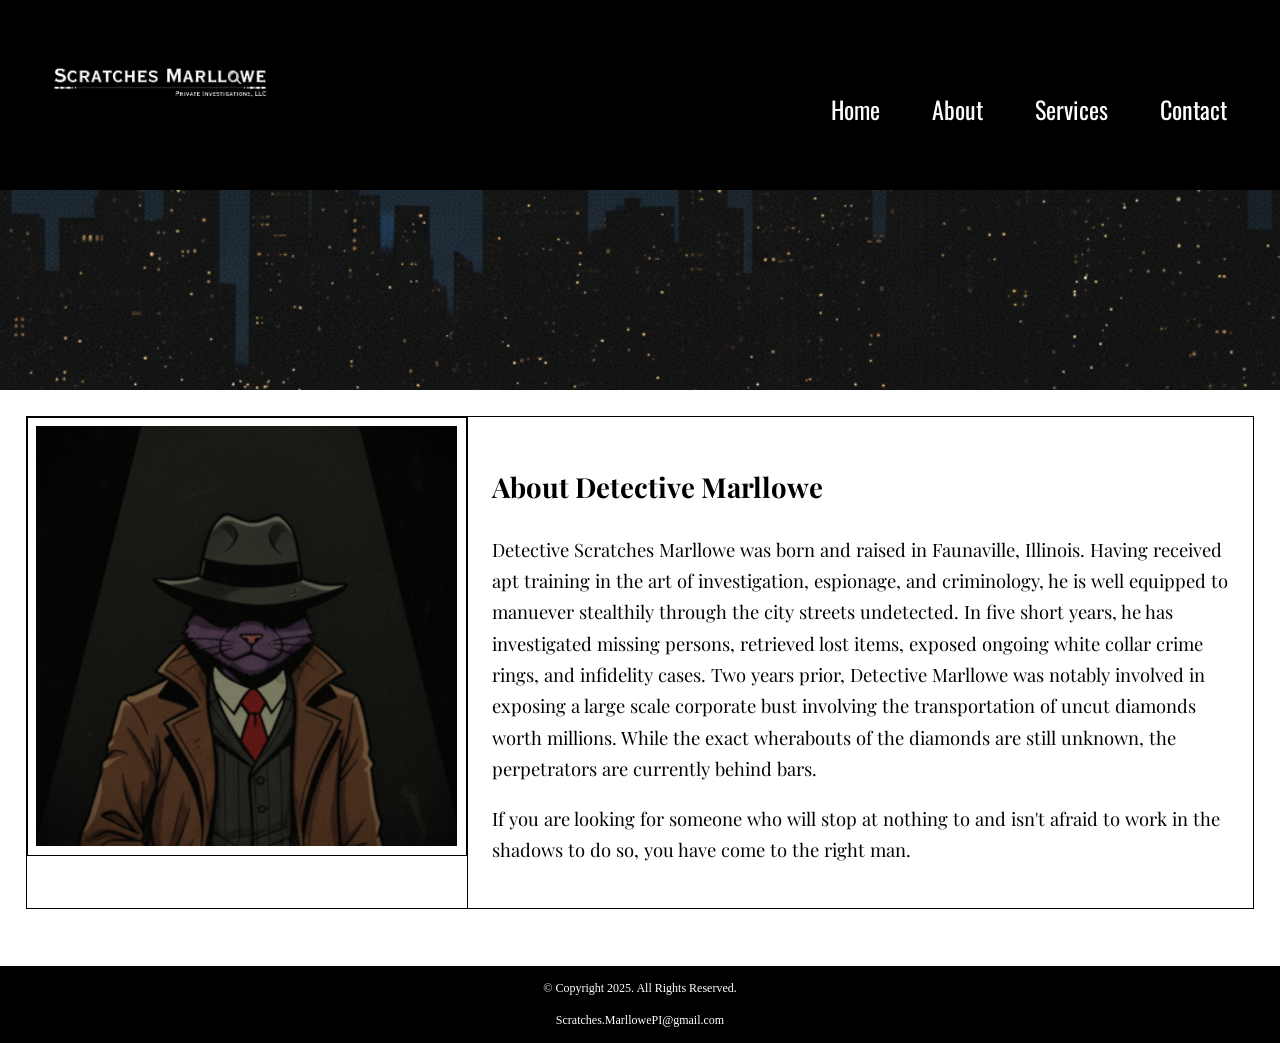
==== about.html @ 90f5c1bf "Website Upload" ====
﻿<!DOCTYPE html>

<html lang="en">
	<head>
		<title>Scratches Marllowe Investigations</title>
		<meta charset="utf-8"/>
		<meta name="viewport" content="width=device-width, initial-scale=1">
		<link rel="stylesheet" href="css/styles.css">
		<link rel="icon" href="images/favicon.ico">
		<link rel="preconnect" href="https://fonts.googleapis.com">
		<link rel="preconnect" href="https://fonts.gstatic.com" crossorigin>
		<link href="https://fonts.googleapis.com/css2?family=Oswald:wght@200..700&family=Playfair+Display:ital,wght@0,400..900;1,400..900&display=swap" rel="stylesheet">
	</head>
	<body>
		<div id="container">
		
		<div id="container">
			<header>
				<a href="index.html"><img src="images/header1.png" alt="Scratches Marllowe Logo"/></a>
			</header>
			
			<nav>
				<ul>
					<li><a href="index.html">Home</a></li>
					<li><a href="about.html">About</a></li>
					<li><a href="services.html">Services</a></li>
					<li><a href="contact.html">Contact</a></li>
				</ul>
			</nav>
		 <!-- Hero Image -->
		 <div id="hero" class="tablet-desktop">
			<img src="images/faunaville.png" alt="shot of Faunaville" style="height:200px;">
		 </div>
		<main>
			<table>
				<tr>
					<td class="tablet-desktop"style="width:440px"><img src="images/scratches2.png" alt="Scratches" /></td>
					<td>
						<h2>About Detective Marllowe</h2>
						<p>
							Detective Scratches Marllowe was born and raised in Faunaville, Illinois. Having received apt training in the art of investigation, espionage,
						 	and criminology, he is well equipped to manuever stealthily through the city streets undetected. In five short years, he has investigated missing
							persons, retrieved lost items, exposed ongoing white collar crime rings, and infidelity cases. Two years prior, Detective Marllowe was notably involved 
							in exposing a large scale corporate bust involving the transportation of uncut diamonds worth millions. While the exact wherabouts of the diamonds are
							still unknown, the perpetrators are currently behind bars.
						</p>
						<p>If you are looking for someone who will stop at nothing to and isn't afraid to work in the shadows to do so, you have come to the right man.</p>
					</td>
				</tr>
			</table>
			<br/>		
		</main>
		
		<footer>
			<p>&#169; Copyright 2025. All Rights Reserved.</p>
			<p><a href="mailto:Scratches.MarllowePI@gmail.com">Scratches.MarllowePI@gmail.com</a></p>
		</footer>
		</div>
	</body>
</html>
---- css/styles.css ----
/* CSS Reset */
body, header, nav, main, footer, h1, div, img, ul, figure, figcaption, section, article, aside {
	margin: 0;
	padding: 0;
	border: 0;
	line-height:1.7;
}

/* Style rules for body and images */
body {
	background-color: #000;
}

img {
	max-width: 100%;
	display: block;
}

/* Style rule for box sizing applies to all elements */
* {
	box-sizing: border-box;
}

/* Begin style rules for mobile viewport */

/* style rule for header */
header {
	top: 0;
	background-color: #000;
	height: 190px;
}

header img {
	margin: 0 auto;
}

/* Style rule for navigation area */
nav {
	padding: 1%;
	margin-bottom: 1%;
}

nav ul {
	list-style-type: none;
	text-align: center;
}

nav li {
	font-size: 1.5em;
	font-family: 'Oswald', sans-serif;
	border-top: 1px solid #fff;
}

nav li:first-child {
		border-top:none;
}

nav li a {
	display: block;
	color: #fff;
	padding: 0.5em 1em;
	text-decoration: none;
}

/*Show mobile class, hide tablet-desktop class*/
.mobile {
	display: block;
}

.tablet-desktop {
	display: none;
}

/* Style rules for main content */
main {
	background-color: #fff;
	padding: 2%;
	font-size: 1.15em;
	font-family: 'Roboto Slab', serif;
}

.mobile h3 {
	text-shadow: 5px 5px 8px #ccc;
}

.tel-link {
	background-color: #404040;
	padding: 2%;
	margin: 0 auto;
	width: 80%;
	text-align: center;
	border-radius: 5px;
}

.tel-link a {
	color: #fff;
	text-decoration: none;
	font-size: 1.5em;
	display: block;
}

.action {
	font-size: 1.35em;
	color: #666600;
	font-weight: bold;
	text-shadow: 5px 5px 8px #ccc;
}

.frame {
	position: relative;
	max-width: 450px;
	margin: 2% auto;
}

.pic-text {
	position: absolute;
	bottom: 0;
	background: rgba(0, 0, 0, 0.5);
	color: #fff;
	width: 100%;
	padding: 20px;
	text-align: center;
	font-family: Verdana, Arial, sans-serif;
	font-size: 1.5em;
	font-weight: bold;
}

.round {
	border-radius: 8px;
}

#contact {
	text-align: center;
}

#contact .contact-email-link {
	color: #666600;
	text-decoration: none;
}

#form {
	margin-top: 2%;
	background-color:#f2f2f2;
	padding: 2%;
}

#form h2 {
	text-align: center;
}

/* Style rules for form elements */
fieldset, input, select, textarea {
	margin-bottom: 2%;
}

input {
	border-radius:17px;
}

fieldset legend {
	font-weight: bold;
	font-size: 1.25em;
}

label {
	display: block;
	padding-top: 3%;
}

form #submit {
	margin: 0 auto;
	border: none;
	display: block;
	padding: 2%;
	background-color: #b3b3b3;
	font-size: 1em;
	border-radius: 10px;
}

/* Style rules for footer content */
footer {
	font-size: 0.75em;
	text-align: center;
	color: #fff;
	padding: 0 1em;
}

footer p a {
	color: #fff;
	text-decoration: none;
}

/* Media Query for Tablet Viewport */
@media screen and (min-width: 630px),print {
	
	/* Tablet Viewport: Show Tablet-Desktop class, hide mobile class */
	.tablet-desktop {
		display: block;
	}
	
	.mobile {
		display: none;
	}
	
	/* Tablet Viewport: Style rule for header */
	header {
		padding-bottom: 2%;
	}
	
	/* Tablet Viewport: Style rule for nav area */
	nav li {
		border-top: none;
		display: inline-block;
		border-right: 1px solid #fff;
	}
	
	nav li:last-child {
		border-right: none;
	}
	
	nav li a {
		padding: 0.1em 0.75em;
	}
	
	/* Tablet Viewport: Style rules for main content area */
	main ul {
		margin: 0 0 4% 10%;
	}
	
	.grid {
		display: grid;
		grid-template-columns: auto auto auto;
		grid-gap: 20px;
	}
	
	.pic-text {
		font-size: 1em;
		padding: 10px;
	}
	
	.tel-num {
		font-size: 1.25em;
	}
	
	.map {
		width: 600px;
		height: 450px;
	}
	
	/* Tablet Viewport: Style rules for table */
	table {
		border: 1px solid #000;
		border-collapse: collapse;
		margin: 0 auto;
		width: 100%;
	}

	th, td {
		border: 1px solid #000;
		padding: 2%;
	}
	
	th {
		background-color: #000;
		color: #fff;
		font-size: 1.15em;
	}
	
	#disclaimer {
		border-top: 1px solid #000;
		border-bottom: 1px solid #000;
		border-radius: 17px;
		background: linear-gradient(to right, #ccc, #fff);
		background-color: #f2f2f2;
		padding: 1% 2%;
	}
	
	/* Tablet Viewport: Style rule for form element */
	form {
		width: 70%;
		margin: 0 auto;
	}
}

/* Media Query for Desktop Viewport */
@media screen and (min-width: 769px),print {
	.tablet-desktop {
		display: block;
	}
	
	.mobile {
		display: none;
	}
	
	/* Desktop Viewport: Style rule for header */
	header {
		width: 25%;
		float: left;
		padding-bottom: 0;
	}
	
	/* Desktop Viewport: Style rule for nav area */
	nav {
		float: right;
		width: 70%;
		margin: 4em 1em 0 0;
	}
	
	nav ul {
		text-align: right;
	}
	
	nav li {
		border: none;
	}
	
	nav li a {
		padding: 0.5em 1em;
	}
	
	nav li a:hover {
		color: #000;
		background-color: #fff;
	}
	
	/* Desktop Viewport: Style rule for main content */
	main {
		clear: left;
		font-family:"Playfair Display", serif;
	}
	
	main h1 {
		font-size: 1.8em;
	}
	
	#hero img{
		width:100%;
		height:620px;
		object-fit: cover;
	}
	
	.pic-text {
		font-size: 1.5em;
		padding: 20px;
	}
	
	.frame {
		opacity: 0.9;
	}
	
	.frame:hover {
		opacity: 1;
		box-shadow: 8px 8px 10px #808080;
	}

	#search-info, #investigation, #other {
		width: 29%;
		float: left;
		margin: 0 2%;
		font-size:20px;
	}

	.servimg{
		max-width:80%;
		border-radius:10px;
		margin-top:17px;
		margin-bottom:17px;
	}
	
	#disclaimer {
		clear: left;
	}

	/* Desktop Viewport: Style rule for form elements */
	form {
		width: auto;
	}
	
	.form-grid {
		display: grid;
		grid-template-columns: auto auto auto;
		grid-gap: 20px
	}
	
	.btn {
		grid-column: 1 / span 3;
	}
	
}

/* Media Query for Large Desktop Viewports */
@media screen and (min-width: 1921px) {
	
	#container {
		width: 1920px;
		margin: 0 auto;
	}
	
	table {
		width: 60%
	}
	
}
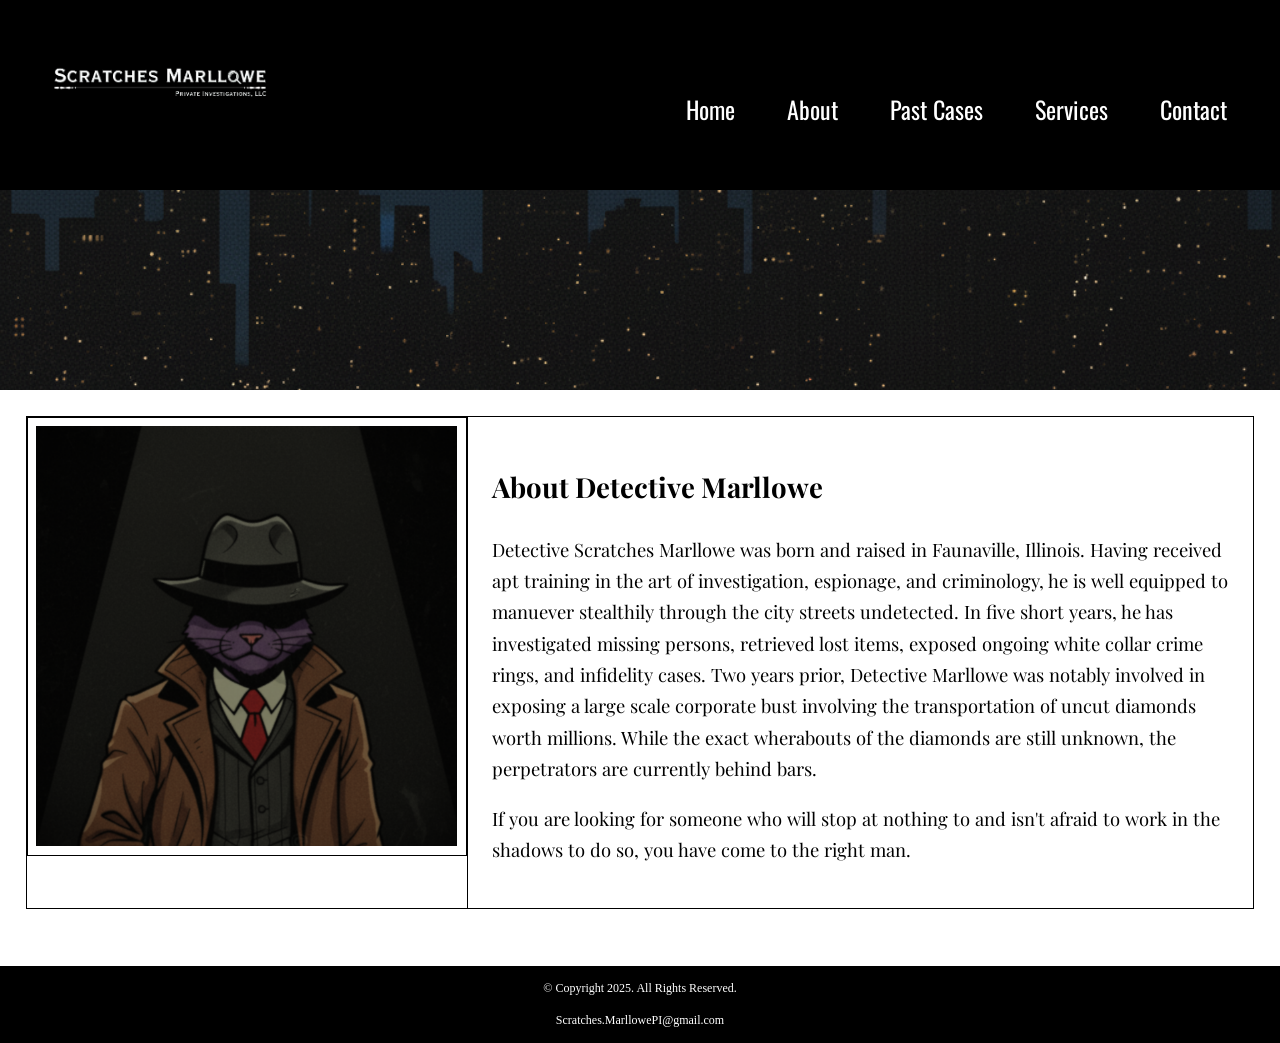
==== commit 71fcfc4a: "Update about.html" ====
--- a/about.html
+++ b/about.html
@@ -23,6 +23,7 @@
 				<ul>
 					<li><a href="index.html">Home</a></li>
 					<li><a href="about.html">About</a></li>
+					<li><a href="links.html">Past Cases</a></li>
 					<li><a href="services.html">Services</a></li>
 					<li><a href="contact.html">Contact</a></li>
 				</ul>
@@ -57,4 +58,4 @@
 		</footer>
 		</div>
 	</body>
-</html>+</html>
--- a/css/styles.css
+++ b/css/styles.css
@@ -371,6 +371,13 @@
 		clear: left;
 	}
 
+	#case {
+		background-color:#b3b3b3;
+		padding:10px;
+		border-radius: 10px;
+	}
+
+
 	/* Desktop Viewport: Style rule for form elements */
 	form {
 		width: auto;
@@ -400,4 +407,4 @@
 		width: 60%
 	}
 	
-}+}
